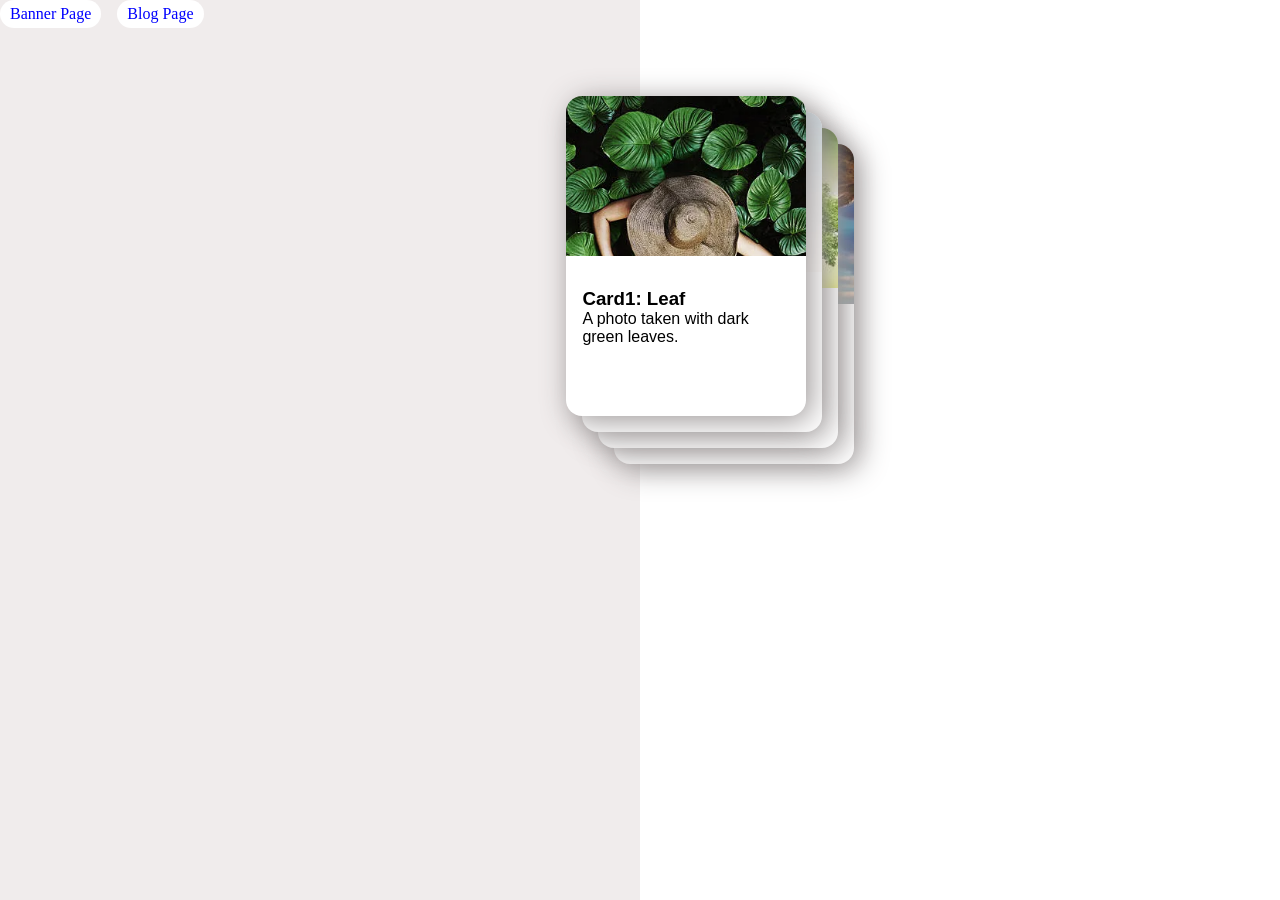
==== index.html @ 0eef473d "Created the first task page, stack of cards." ====
<!DOCTYPE html>
<html lang="en">
<head>
    <meta charset="UTF-8">
    <meta name="viewport" content="width=device-width, initial-scale=1.0">
    <title>Document</title>
    <link rel="stylesheet" href="main.css">
</head>
<body>
    <div class="left-container">
        <div class="page-nav">
            <a class="nav-link" href="banner.html">Banner Page</a>
            <a class="nav-link" href="blog.html">Blog Page</a>
        </div>
    </div>
    
        <div class="card card1">
            <div class="image-container">

                <img class="card-image" src="image1.png" alt="">
            </div>
            <div class="card-text">

                <h3 class="card-heading">Card1: Leaf</h3>
                <p class="card-description">A photo taken with dark green leaves.</p>
            </div>

            

        </div>
        <div class="card card2">
            
            <div class="image-container">

                <img class="card-image" src="image2.webp" alt="">
            </div>
            <div class="card-text">

                <h3 class="card-heading">Card2: Leaf</h3>
                <p class="card-description">A photo taken with dark green leaves.</p>
            </div>
        </div>
        </div>
        <div class="card card3">
            
            <div class="image-container">

                <img class="card-image" src="image3.webp" alt="">
            </div>
            <div class="card-text">

                <h3 class="card-heading">Card3: Single Tree</h3>
                <p class="card-description">A singel tree with green blue background of a forest grassland.</p>
            </div>
        </div>
        </div>
        <div class="card card4">
           
            <div class="image-container">

                <img class="card-image" src="image4.webp" alt="">
            </div>
            <div class="card-text">

                <h3 class="card-heading">Card4:Mountain</h3>
                <p class="card-description">A rocky mountain cliff with blue cloudy sky.</p>
            </div>
        </div>
        </div>
    
    <script>
        let zmax = 5;
        document.querySelectorAll('.card').forEach((card) => {
            card.addEventListener('click',() => {
                card.style.zIndex=zmax++;
                
            });
        });
    </script>
    
</body>
</html>
---- main.css ----
* {
  padding: 0;
  margin: 0;
  box-sizing: border-box;
}

.left-container {
  width: 50vw;
  height: 100vh;
  background-color: rgb(240, 236, 236);
}
.left-container .page-nav {
  display: flex;
  flex-direction: row;
  gap: 1rem;
}
.left-container .page-nav .nav-link {
  padding: 5px 10px;
  border-radius: 16px;
  background-color: white;
  text-decoration: none;
  color: blue;
}

.card {
  display: flex;
  font-family: Arial, Helvetica, sans-serif;
  flex-direction: column;
  gap: 1rem;
  text-wrap-mode: wrap;
  border-radius: 1rem;
  box-shadow: 5px 5px 30px rgb(156, 151, 151);
  height: 20rem;
  width: 15rem;
  position: absolute;
  background-color: white;
  left: 43vw;
  top: 5rem;
  overflow: hidden;
}
.card .card-text {
  display: flex;
  flex-direction: column;
  padding: 1rem;
  justify-content: center;
}
.card .image-container {
  height: 50%;
  overflow: hidden;
}

.card {
  transition: transform 0.25s ease, box-shadow 0.25s ease;
}

.card--active {
  transform: scale(1.2) translateY(-10px);
  box-shadow: 5px 15px 40px rgba(0, 0, 0, 0.4);
}

.card1 {
  z-index: 4;
  transform: translateX(1rem) translateY(1rem);
  border: none;
}

.card2 {
  z-index: 3;
  transform: translateX(2rem) translateY(2rem);
}

.card3 {
  z-index: 2;
  transform: translateX(3rem) translateY(3rem);
}

.card4 {
  z-index: 1;
  transform: translateX(4rem) translateY(4rem);
}

/*# sourceMappingURL=main.css.map */
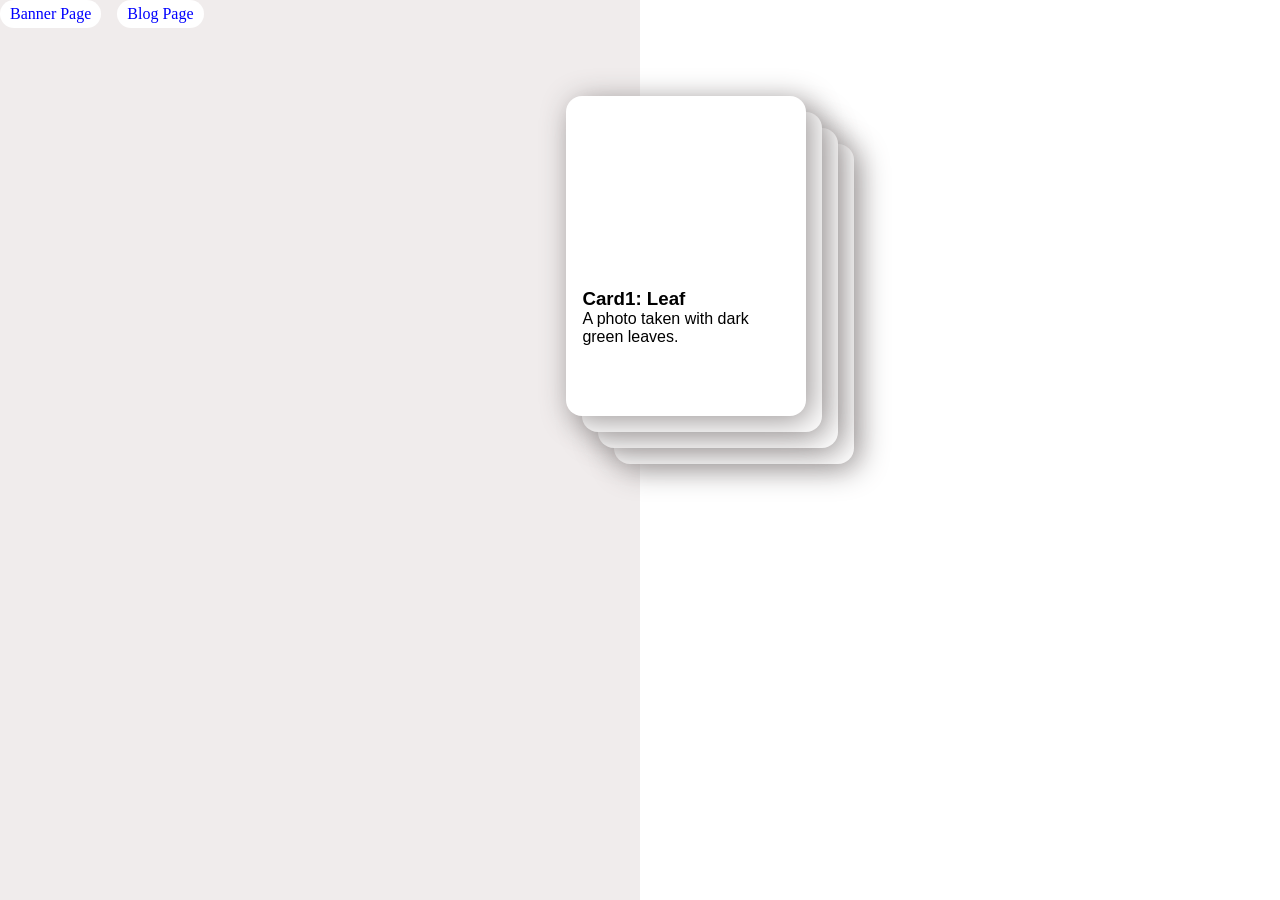
==== commit c35d8679: "Completed the plan selection banner task." ====
--- a/index.html
+++ b/index.html
@@ -4,12 +4,12 @@
     <meta charset="UTF-8">
     <meta name="viewport" content="width=device-width, initial-scale=1.0">
     <title>Document</title>
-    <link rel="stylesheet" href="main.css">
+    <link rel="stylesheet" href="cards/main.css">
 </head>
 <body>
     <div class="left-container">
         <div class="page-nav">
-            <a class="nav-link" href="banner.html">Banner Page</a>
+            <a class="nav-link" href="banner/banner.html">Banner Page</a>
             <a class="nav-link" href="blog.html">Blog Page</a>
         </div>
     </div>
@@ -17,7 +17,7 @@
         <div class="card card1">
             <div class="image-container">
 
-                <img class="card-image" src="image1.png" alt="">
+                <img class="card-image" src="assets/task1/image1.png" alt="">
             </div>
             <div class="card-text">
 
@@ -32,7 +32,7 @@
             
             <div class="image-container">
 
-                <img class="card-image" src="image2.webp" alt="">
+                <img class="card-image" src="assets/task1/image2.webp" alt="">
             </div>
             <div class="card-text">
 
@@ -45,7 +45,7 @@
             
             <div class="image-container">
 
-                <img class="card-image" src="image3.webp" alt="">
+                <img class="card-image" src="assets/task1/image3.webp" alt="">
             </div>
             <div class="card-text">
 
@@ -58,7 +58,7 @@
            
             <div class="image-container">
 
-                <img class="card-image" src="image4.webp" alt="">
+                <img class="card-image" src="assets/task1/image4.webp" alt="">
             </div>
             <div class="card-text">
 
--- a/cards/main.css
+++ b/cards/main.css
@@ -0,0 +1,82 @@
+* {
+  padding: 0;
+  margin: 0;
+  box-sizing: border-box;
+}
+
+.left-container {
+  width: 50vw;
+  height: 100vh;
+  background-color: rgb(240, 236, 236);
+}
+.left-container .page-nav {
+  display: flex;
+  flex-direction: row;
+  gap: 1rem;
+}
+.left-container .page-nav .nav-link {
+  padding: 5px 10px;
+  border-radius: 16px;
+  background-color: white;
+  text-decoration: none;
+  color: blue;
+}
+
+.card {
+  display: flex;
+  font-family: Arial, Helvetica, sans-serif;
+  flex-direction: column;
+  gap: 1rem;
+  text-wrap-mode: wrap;
+  border-radius: 1rem;
+  box-shadow: 5px 5px 30px rgb(156, 151, 151);
+  height: 20rem;
+  width: 15rem;
+  position: absolute;
+  background-color: white;
+  left: 43vw;
+  top: 5rem;
+  overflow: hidden;
+}
+.card .card-text {
+  display: flex;
+  flex-direction: column;
+  padding: 1rem;
+  justify-content: center;
+}
+.card .image-container {
+  height: 50%;
+  overflow: hidden;
+}
+
+.card {
+  transition: transform 0.25s ease, box-shadow 0.25s ease;
+}
+
+.card--active {
+  transform: scale(1.2) translateY(-10px);
+  box-shadow: 5px 15px 40px rgba(0, 0, 0, 0.4);
+}
+
+.card1 {
+  z-index: 4;
+  transform: translateX(1rem) translateY(1rem);
+  border: none;
+}
+
+.card2 {
+  z-index: 3;
+  transform: translateX(2rem) translateY(2rem);
+}
+
+.card3 {
+  z-index: 2;
+  transform: translateX(3rem) translateY(3rem);
+}
+
+.card4 {
+  z-index: 1;
+  transform: translateX(4rem) translateY(4rem);
+}
+
+/*# sourceMappingURL=main.css.map */
